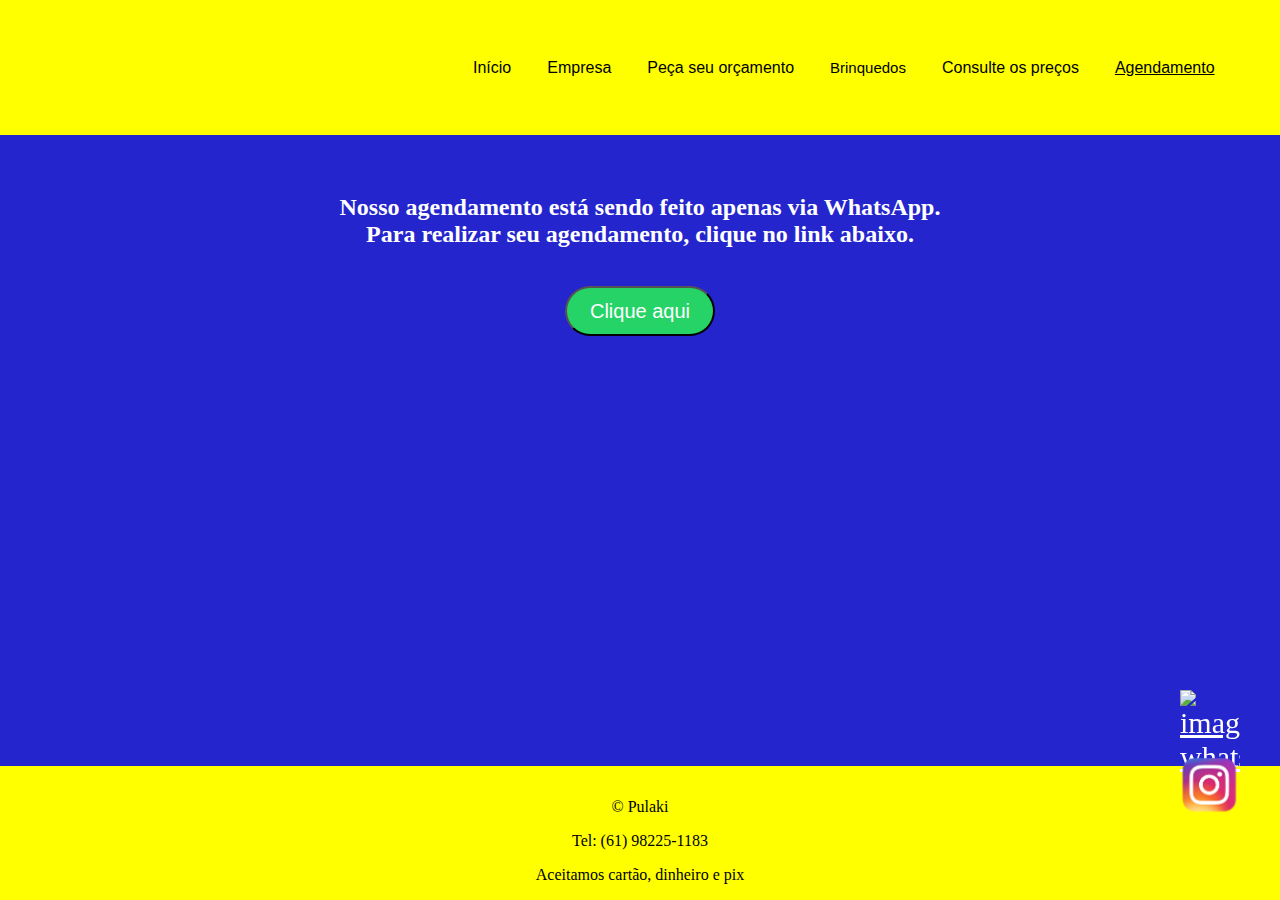
==== agendamento.html @ a207b0ef "ajustes" ====
<!DOCTYPE html>
<html lang="pt-br">
<head>
    <meta charset="UTF-8">
    <meta http-equiv="X-UA-Compatible" content="IE=edge">
    <meta name="viewport" content="width=device-width, initial-scale=1.0">
    <link href="https://www.dafontfree.net/embed/c25hcC1pdGMtcmVndWxhciZkYXRhLzEvcy83NjAvZGVzaWduLmdyYWZmaXRpLlNOQVBfX19fLnR0Zg" rel="stylesheet" type="text/css"/>
    <link href="http://fonts.googleapis.com/icon?family=Material+Icons" rel="stylesheet">
    <link rel="stylesheet" href="agendamento.css">
    <link rel="stylesheet" href="shared.css">
    <title>Pulaki Diversão</title>
</head>
<body>
    <header>
        <a href="index.html" class="pulaki-link">
            <div id="text-drop">
                <div class="P">P</div>
                <div class="U">U</div>
                <div class="L">L</div>
                <div class="A">A</div>
                <div class="K">K</div>
                <div class="I">I</div>
              </div>
        </a>
        <nav class="nav-links">
            <ul class="ul-1">
                <li><a href="index.html">Início</a></li>
                <li><a href="empresa.html">Empresa</a></li>
                <li><a href="PO.html">Peça seu orçamento</a></li>
                <li><div class="dropdown">
                    <button class="dropdown-button">Brinquedos</button>
                    <div class="dropdown-content">
                      <a href="cama-elastica.html">Cama-elástica</a>
                      <a href="toboga.html">Tobogã</a>
                      <a href="futebol-de-sabao.html">Futebol de sabão</a>
                      <a href="ping-pong.html">Ping-pong</a>
                      <a href="air-game.html">Air game</a>
                      <a href="pipocaalgodao.html">Pipoca e algodão doce</a>
                    </div>
                  </div></li>
                  <li><a href="precos.html" class="precos">Consulte os preços</a></li>
                  <li><a href="agendamento.html" class="agendamento">Agendamento</a></li>
            </ul>
        </nav>
    </header>
    <main>
        <a class="link-whatsapp" href="https://web.whatsapp.com/send?phone=5561982251183" target="_blank"><img class="whats-img" src="imagens/WhatsApp_Logo.svg.png" alt="imagem-whatsapp"></a>
        <a class="link-instagram" href="https://www.instagram.com/pulakidealegria/" target="_blank"><img class="insta-img" src="Imagens/OIP.jpg" alt="imagem-instagram"></a>
        <section>
            <h1 class="text-1"></h1>
            <h2 class="p-1">Nosso agendamento está sendo feito apenas via WhatsApp.<br> Para realizar seu agendamento, clique no link abaixo.</h2>
            <div class="button-clique"><button class="link-button"><a href="https://web.whatsapp.com/send?phone=5561982251183">Clique aqui</a></button></div>
        </section>
    </main>
    <footer>
        <p class="footer-letras">&copy Pulaki</p>
        <p class="footer-letras">Tel: (61) 98225-1183</p>
        <p class="footer-letras">Aceitamos cartão, dinheiro e pix</p>
    </footer>
</body>
</html>
---- agendamento.css ----
/* main */

.p-1 {
  margin-top: 5%;
  color: #fff;
  text-align: center;
}

main {
    position: absolute;
    top: 130px;
    width: 100%;
    height: 690px;
    left: 0;
}

.text-1 {
    color: #fff;
    text-align: center;
}

.dropdown {
    position: relative;
    display: inline-block;
    color: black;
  }
  .dropdown-button {
    background-color: yellow;
    color: black;
    border: none;
    cursor: pointer;
    font-size: 15px;
  }
  
  .dropdown-content {
    display: none;
    position: absolute;
    background-color: #f9f9f9;
    min-width: 160px;
    box-shadow: 0px 8px 16px 0px rgba(0, 0, 0, 0.2);
    z-index: 1;
  }
  
  .dropdown-content a {
    color: black;
    padding: 12px 16px;
    text-decoration: none;
    display: block;
  }
  
  .dropdown:hover .dropdown-content {
    display: block;
  }

.button-clique {
  width: 100%;
  text-align: center;
}

.link-button {
  margin-top: 3%;
  background-color: #25d366;
  border-radius: 30px;
  width: 150px;
  height: 50px;
}

.link-button a {
  text-decoration: none;
  color: white;
  font-size: 20px;
}

.agendamento {
  text-decoration: underline;
}
---- shared.css ----
html {
    height: 100%;
    background-color: rgba(24, 24, 202, 0.945);
}

body {
    display: flex;
    flex-direction: column;
    min-height: 100%;
    overflow-x: hidden;
  }

main {
  flex-grow: 1;
}

* {
  margin: 0;
  padding: 0;
}

/* header */
header {
  display: flex;
  justify-content: space-between;
  align-items: center;
  top: 0;
  background-color: yellow;
  height: 15vh;
  max-width: 100%;
}

@font-face {
    font-family: 'Snap ITC';
    src: url("/font/design.graffiti.SNAP____.ttf");
}

/* header-nav */

.inicio {
  text-decoration: underline;
}

.nav-links {
    position: relative;
    display: flex;
    justify-content: flex-end;
    width: 1000px;
}

ul {
    list-style: none;
}

.ul-1 {
  padding: 0 5%;
}

li {
    display: inline-block;
    padding: 1rem;
    font-size: 1rem;
    font-family: Arial, Helvetica, sans-serif;
}

li a {
    color: black;
    text-decoration: none;
}

li a:hover {
    text-decoration: underline;
} 

.pulaki-link {
  text-decoration: none;
  margin-left: 5rem;
  margin-right: 1rem;
}

@media screen and (max-width: 768px) {
  header {
    flex-direction: column;
    align-items: flex-start;
  }

  .nav-links {
    position: static;
    width: auto;
    margin-top: 1rem;
  }

  .pulaki-link {
    margin-right: 0;
    margin-bottom: 1rem;
  }
}

@media screen and (max-width: 650px) {
  .nav-links {
    margin-top: 1rem;
  }
}

/* fim header  */

.link-whatsapp {
        position: fixed;
        height: 60px;
        width: 60px;
        bottom: 150px;
        right: 40px;
        color: #fff;
        text-align: center;
        font-size: 30px;
        z-index: 1000;
}

.whats-img {
    height: 60px;
    width: 60px;
}

.link-instagram {
  position: fixed;
      height: 70px;
      width: 70px;
      bottom: 75px;
      right: 35px;
      color: #fff;
      border-radius: 50px;
      text-align: center;
      font-size: 30px;
      z-index: 1000;
}

.insta-img {
    height: 60px;
    width: 60px;
}

.whats-img, .insta-img {
  max-width: 100%;
  height: auto;
}

@media screen and (max-width: 768px) {
  .whats-img, .insta-img {
    max-width: 40px;
    height: auto;
    padding-left: 5%;
  }
  .link-whatsapp {
    bottom: 130px;
  }
}

.footer-letras {
    width: 100%;
    text-align: center;
    padding-top: 1rem;
}

/* text drop */

#text-drop {
    position: relative;
    display: flex;
    font-size: 50px;
    font-family: arial;
    font-weight: 900;
    left: 10%;
    top: 21%;
  }
  
  .P {
    opacity:0;
    animation: drop .4s linear forwards;
    color: red;
    font-family: Snap ITC;
  }
  
  .U {
    opacity:0;
    animation: drop .4s linear forwards .2s;
    color: red;
    font-family: Snap ITC;
  }
  
  .L {
    opacity:0;
    animation: drop .4s linear forwards .4s;
    color: red;
    font-family: Snap ITC;
  }
  
  .A {
    opacity:0;
    animation: drop .4s linear forwards .6s;
    color: red;
    font-family: Snap ITC;
  }
  
  .K {
    opacity:0;
    animation: drop .4s linear forwards .8s;
    color: red;
    font-family: Snap ITC;
  }

  .I {
    opacity:0;
    animation: drop .4s linear forwards 1.2s;
    color: red;
    font-family: Snap ITC;
  }
  
  @keyframes drop {
    0% {transform: translateY(-200px) scaleY(0.9); opacity: 0;}
    5% {opacity: .7;}
    50% {transform: translateY(0px) scaleY(1); opacity: 1;}
    65% {transform: translateY(-17px) scaleY(.9); opacity: 1;}
    75% {transform: translateY(-22px) scaleY(.9); opacity: 1;}
    100% {transform: translateY(0px) scaleY(1); opacity: 1;}
  }

footer {
    margin-top: auto;
    background-color: yellow;
    width: 100%;
    padding: 16px 0;
}

@media screen and (max-width: 768px) {
  footer {
    height: 20vh;
  }
  #text-drop {
    left: 0;
  }
}

@media screen and (max-width: 768px) {
  #text-drop, .pulaki-link {
    left: -20%;
  }
}

@media screen and (max-width: 1200px) {
  .nav-links {
    display: none;
  }
}
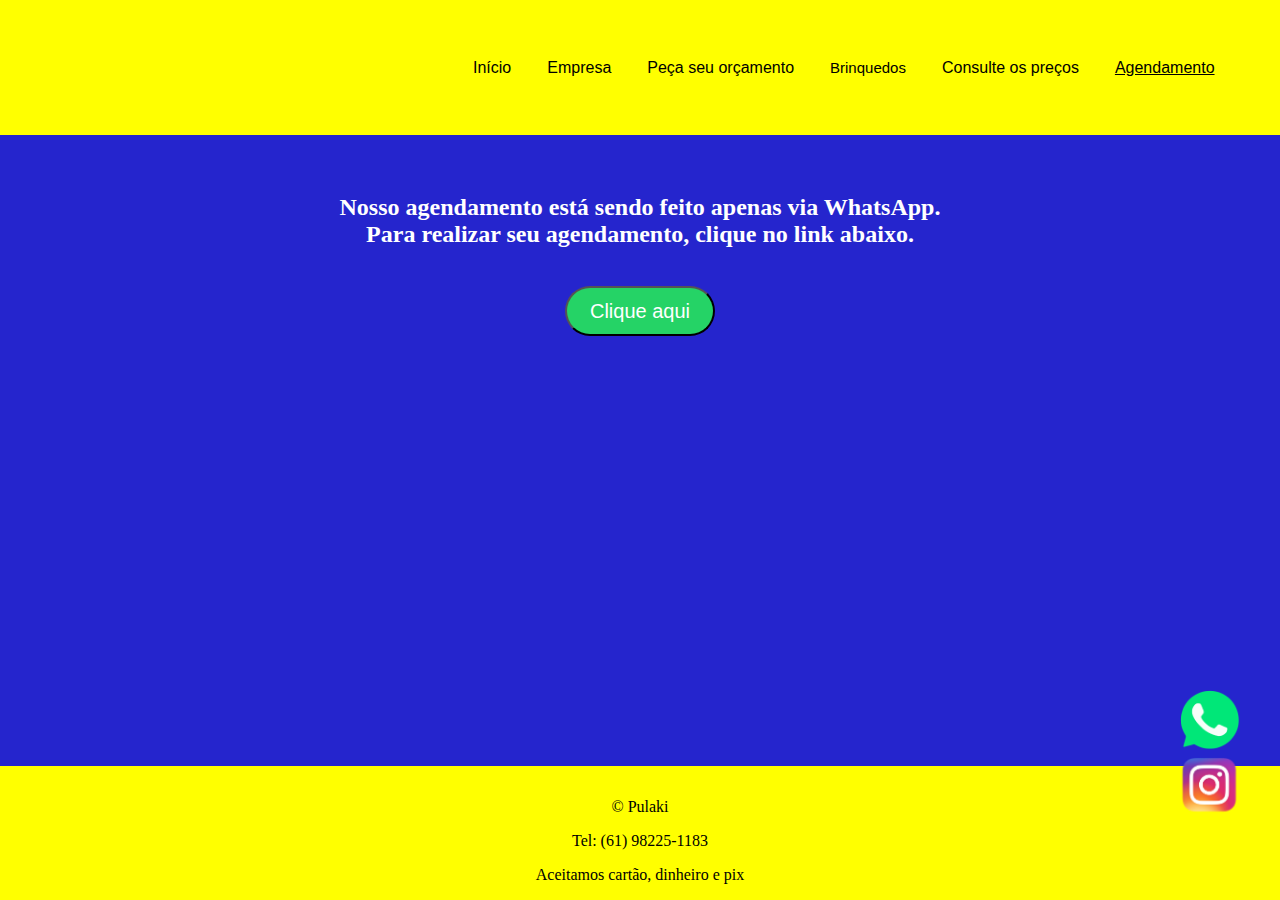
==== commit e99393f7: "ajustando caminho v2" ====
--- a/agendamento.html
+++ b/agendamento.html
@@ -44,7 +44,7 @@
         </nav>
     </header>
     <main>
-        <a class="link-whatsapp" href="https://web.whatsapp.com/send?phone=5561982251183" target="_blank"><img class="whats-img" src="imagens/WhatsApp_Logo.svg.png" alt="imagem-whatsapp"></a>
+        <a class="link-whatsapp" href="https://web.whatsapp.com/send?phone=5561982251183" target="_blank"><img class="whats-img" src="Imagens/WhatsApp_Logo.svg.png" alt="imagem-whatsapp"></a>
         <a class="link-instagram" href="https://www.instagram.com/pulakidealegria/" target="_blank"><img class="insta-img" src="Imagens/OIP.jpg" alt="imagem-instagram"></a>
         <section>
             <h1 class="text-1"></h1>
